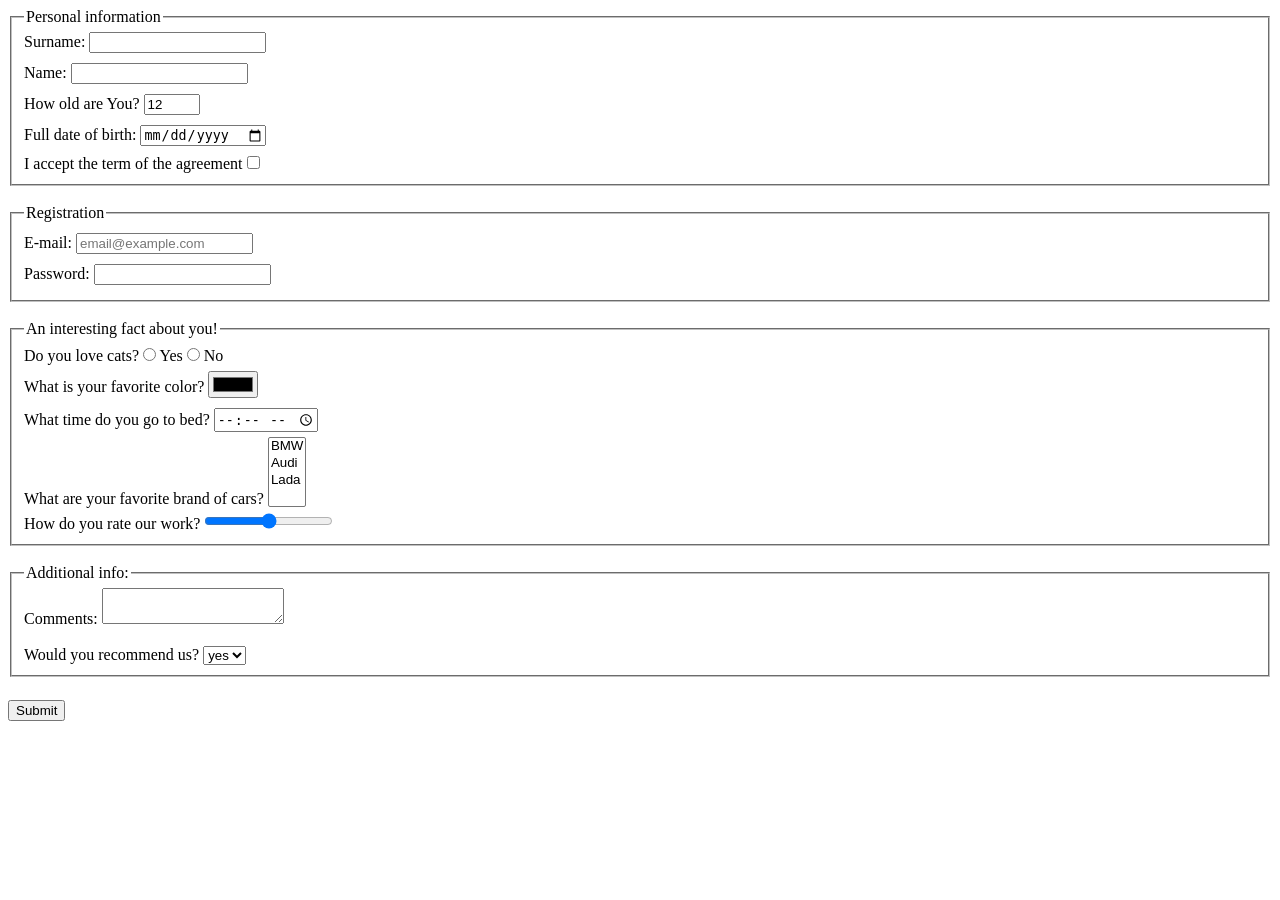
==== src/index.html @ 30af0701 "two_save" ====
<!doctype html>
<html lang="en">
  <head>
    <meta charset="UTF-8">
    <meta
      name="viewport"
      content="width=device-width, user-scalable=no, initial-scale=1.0, maximum-scale=1.0, minimum-scale=1.0">
    <meta http-equiv="X-UA-Compatible" content="ie=edge">
    <title>HTML Form</title>
    <link rel="stylesheet" href="./style.css">
  </head>
  <body>
    <form action="" onsubmit="onSubmit()">
      <fieldset>
        <legend>Personal information</legend>
        <form action=""
         method="GET">
          <label for="sname">Surname:
            <input type="text"
            name="sname"
            id="sname"
            autocomplete="off">
          </label>
          <br>
          <label for="name1">Name:
            <input type="text"
            name="name1"
            id="name1"
            autocomplete="off">
          </label>
          <br>
          <label for="years">How old are You?
            <input type="number"
          name="years"
          id="years"
          value="12"
          min="12"
          max="100">
          </label>
          <br>
          <label for="birth">Full date of birth:
            <input type="date"
            name="birth"
            id="birth">
          </label>
          <br>
          <label for="agreement">I accept the term of the agreement
            <input type="checkbox"
            name="agreement"
            id="agreement">
          </label>
          <br>
        </form>
      </fieldset>
      <br>
      <fieldset>
        <legend>Registration</legend>
        <form action="" method="POST">
          <label for="mail">E-mail:
            <input type="email"
            placeholder="email@example.com"
            name="mail"
            id="mail">
          </label>
          <br>
          <label for="pass">Password:
            <input type="password"
            name="pass"
            id="pass"
            minlength="6"
            maxlength="32">
          </label>
        </form>
      </fieldset>
      <br>
      <fieldset>
        <legend>An interesting fact about you!</legend>
        <form action="" method="GET">
          <div class="love_cat">Do you love cats?
            <label for="cat_y">
              <input type="radio"
              name="cat_y"
              id="cat_y"
              value="yes"> Yes
            </label>
            <label for="cat_n">
              <input type="radio"
              name="cat_n"
              id="cat_n"
              value="no">  No
            </label>
          </div>
          <div>What is your favorite color?
            <input type="color"
            id="col"
            name="col">
            <label for="col">
            </label>
          </div>
          <label for="times">What time do you go to bed?
            <input type="time"
            name="times"
            id="times"
            required>
          </label>
          <br>
          <div class="cars">What are your favorite brand of cars?
            <select name="auto"
            id="auto"
            multiple>
              <option value="BMW">BMW</option>
              <option value="Audi">Audi</option>
              <option value="Lada">Lada</option>
            </select>
          </div>
          <div class="works">How do you rate our work?
            <input type="range"
            name="work"
            id="work">
            <label for="work">
            </label>
          </div>
        </form>
      </fieldset>
      <br>
      <fieldset>
        <legend>Additional info:</legend>
        <form action="" method="GET">
          <label for="comment">Comments:
            <textarea
              name="comment"
              id="comment"
              cols="20"
              rows="2"
           ></textarea>
          </label>
        </form>
        <br>
        <form>
          <div class="recommend">Would you recommend us?
            <select name="commend" id="commend">
              <option value="yes" selected>yes</option>
              <option value="no">no</option>
            </select>
          </div>
        </form>
      </fieldset>
      <br>
      <input type="submit"
      class="button"
      value="Submit"
      ></input>
      <script type="text/javascript" src="./main.js"></script>
    </form>
  </body>
</html>
---- src/style.css ----
input {
  margin: 5px 0;
}

form {
  display: block;
}

#sname {
  margin-top: auto;
}
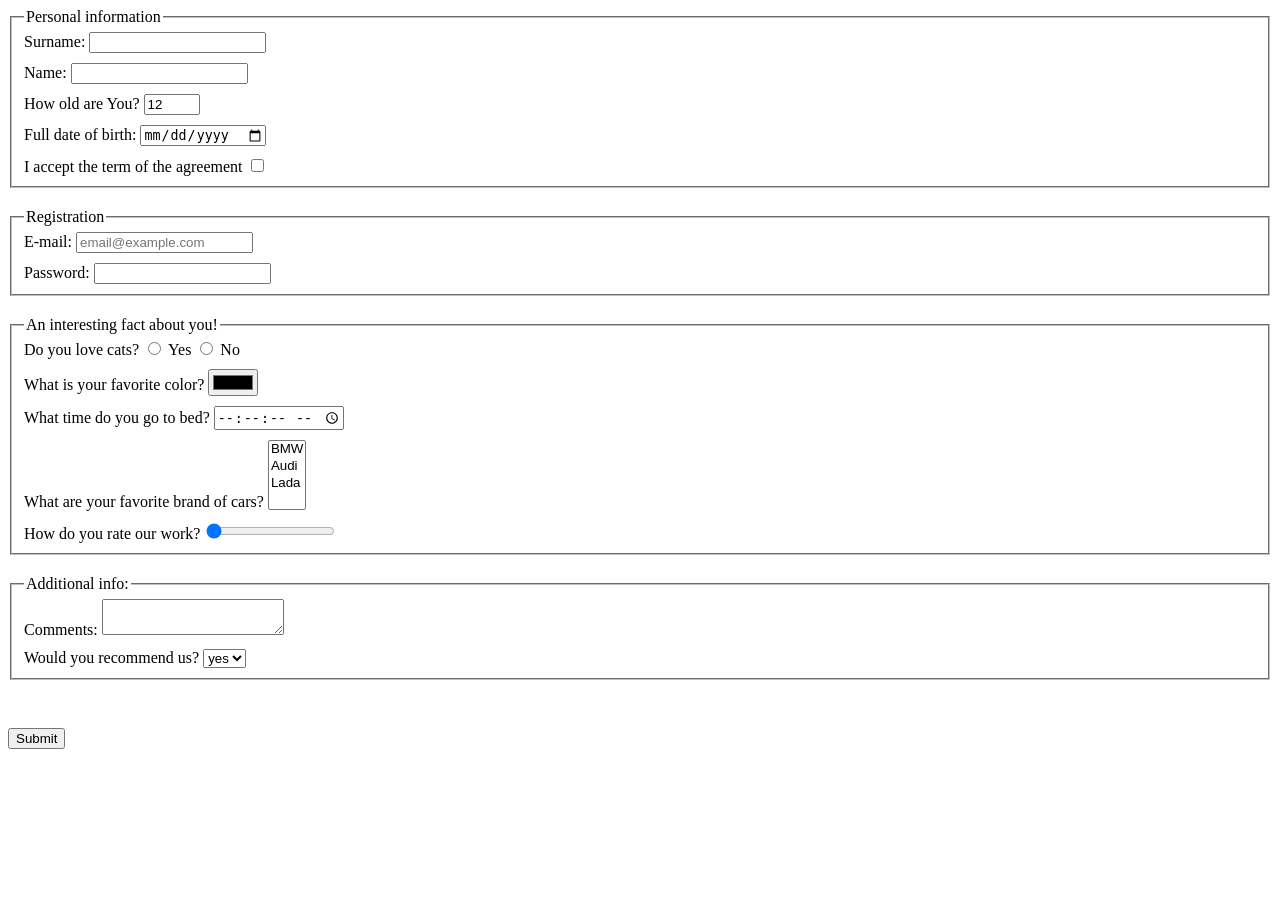
==== commit da585529: "form_save2" ====
--- a/src/index.html
+++ b/src/index.html
@@ -3,153 +3,174 @@
   <head>
     <meta charset="UTF-8">
     <meta
-      name="viewport"
-      content="width=device-width, user-scalable=no, initial-scale=1.0, maximum-scale=1.0, minimum-scale=1.0">
-    <meta http-equiv="X-UA-Compatible" content="ie=edge">
+      name="viewport">
     <title>HTML Form</title>
     <link rel="stylesheet" href="./style.css">
   </head>
   <body>
     <form action="" onsubmit="onSubmit()">
-      <fieldset>
+      <fieldset class="personal">
         <legend>Personal information</legend>
-        <form action=""
-         method="GET">
-          <label for="sname">Surname:
-            <input type="text"
+        <label for="sname">
+          Surname:
+          <input
+            type="text"
             name="sname"
             id="sname"
-            autocomplete="off">
-          </label>
-          <br>
-          <label for="name1">Name:
-            <input type="text"
+            autocomplete="off"
+          >
+        </label>
+        <br>
+        <label for="name1">Name:
+          <input
+            type="text"
             name="name1"
             id="name1"
-            autocomplete="off">
-          </label>
-          <br>
-          <label for="years">How old are You?
-            <input type="number"
-          name="years"
-          id="years"
-          value="12"
-          min="12"
-          max="100">
-          </label>
-          <br>
-          <label for="birth">Full date of birth:
-            <input type="date"
+            autocomplete="off"
+          >
+        </label>
+        <br>
+        <label for="years">How old are You?
+          <input
+            type="number"
+            name="years"
+            id="years"
+            value="12"
+            min="12"
+            max="100"
+          >
+        </label>
+        <br>
+        <label for="birth">Full date of birth:
+          <input
+            type="date"
             name="birth"
-            id="birth">
-          </label>
-          <br>
-          <label for="agreement">I accept the term of the agreement
-            <input type="checkbox"
+            id="birth"
+          >
+        </label>
+        <br>
+        <label for="agreement">
+          I accept the term of the agreement
+          <input
+            type="checkbox"
             name="agreement"
-            id="agreement">
-          </label>
-          <br>
-        </form>
+            id="agreement"
+          >
+        </label>
       </fieldset>
-      <br>
-      <fieldset>
+      <fieldset class="field">
         <legend>Registration</legend>
-        <form action="" method="POST">
-          <label for="mail">E-mail:
-            <input type="email"
+        <label for="mail">
+          E-mail:
+          <input
+            type="email"
             placeholder="email@example.com"
             name="mail"
-            id="mail">
-          </label>
-          <br>
-          <label for="pass">Password:
-            <input type="password"
+            id="mail"
+          >
+        </label>
+        <br>
+        <label for="pass">
+          Password:
+          <input
+            type="password"
             name="pass"
             id="pass"
             minlength="6"
-            maxlength="32">
+            maxlength="32"
+          >
+        </label>
+      </fieldset>
+      <fieldset class="field">
+        <legend>An interesting fact about you!</legend>
+        <div class="love_cat">Do you love cats?
+          <label for="cat_y">
+            <input
+              type="radio"
+              name="cat_y"
+              id="cat_y"
+              value="yes"
+            >Yes
           </label>
-        </form>
+          <label for="cat_n">
+            <input
+              type="radio"
+              name="cat_n"
+              id="cat_n"
+              value="no"
+            >No
+          </label>
+        </div>
+        <div>What is your favorite color?
+          <input
+            type="color"
+            id="col"
+            name="col"
+          >
+          <label for="col">
+          </label>
+        </div>
+        <label for="times">
+          What time do you go to bed?
+          <input
+            type="time"
+            name="times"
+            id="times"
+            step="1"
+            required
+          >
+        </label>
+        <div class="cars">
+          What are your favorite brand of cars?
+          <select
+            name="auto"
+            id="auto"
+            multiple
+          >
+            <option value="BMW">BMW</option>
+            <option value="Audi">Audi</option>
+            <option value="Lada">Lada</option>
+          </select>
+        </div>
+        <div class="works">
+          How do you rate our work?
+          <input
+            type="range"
+            name="work"
+            id="work"
+            value="0"
+          >
+          <label for="work">
+          </label>
+        </div>
+      </fieldset>
+      <fieldset class="field">
+        <legend>Additional info:</legend>
+        <label for="comment">
+          Comments:
+          <textarea
+            name="comment"
+            id="comment"
+            cols="20"
+            rows="2"
+         ></textarea>
+        </label>
+        <div class="recommend">
+          Would you recommend us?
+          <select
+            name="commend"
+            id="commend">
+            <option value="yes" selected>yes</option>
+            <option value="no">no</option>
+          </select>
+        </div>
       </fieldset>
       <br>
-      <fieldset>
-        <legend>An interesting fact about you!</legend>
-        <form action="" method="GET">
-          <div class="love_cat">Do you love cats?
-            <label for="cat_y">
-              <input type="radio"
-              name="cat_y"
-              id="cat_y"
-              value="yes"> Yes
-            </label>
-            <label for="cat_n">
-              <input type="radio"
-              name="cat_n"
-              id="cat_n"
-              value="no">  No
-            </label>
-          </div>
-          <div>What is your favorite color?
-            <input type="color"
-            id="col"
-            name="col">
-            <label for="col">
-            </label>
-          </div>
-          <label for="times">What time do you go to bed?
-            <input type="time"
-            name="times"
-            id="times"
-            required>
-          </label>
-          <br>
-          <div class="cars">What are your favorite brand of cars?
-            <select name="auto"
-            id="auto"
-            multiple>
-              <option value="BMW">BMW</option>
-              <option value="Audi">Audi</option>
-              <option value="Lada">Lada</option>
-            </select>
-          </div>
-          <div class="works">How do you rate our work?
-            <input type="range"
-            name="work"
-            id="work">
-            <label for="work">
-            </label>
-          </div>
-        </form>
-      </fieldset>
-      <br>
-      <fieldset>
-        <legend>Additional info:</legend>
-        <form action="" method="GET">
-          <label for="comment">Comments:
-            <textarea
-              name="comment"
-              id="comment"
-              cols="20"
-              rows="2"
-           ></textarea>
-          </label>
-        </form>
-        <br>
-        <form>
-          <div class="recommend">Would you recommend us?
-            <select name="commend" id="commend">
-              <option value="yes" selected>yes</option>
-              <option value="no">no</option>
-            </select>
-          </div>
-        </form>
-      </fieldset>
-      <br>
-      <input type="submit"
-      class="button"
-      value="Submit"
-      ></input>
+      <input
+        type="submit"
+        class="button"
+        value="Submit"
+      >
       <script type="text/javascript" src="./main.js"></script>
     </form>
   </body>
--- a/src/style.css
+++ b/src/style.css
@@ -1,5 +1,5 @@
 input {
-  margin: 5px 0;
+  margin: 10px 0;
 }
 
 form {
@@ -7,5 +7,50 @@
 }
 
 #sname {
-  margin-top: auto;
+  margin: 0;
 }
+
+#years {
+  margin: 0;
+}
+
+#agreement {
+  margin: 3px 4px;
+}
+
+.personal {
+  margin: 8px 2px;
+}
+
+.field {
+  margin: 20px 2px;
+  padding-bottom: 0;
+}
+
+#mail {
+  margin: auto;
+}
+
+#cat_n {
+  margin: 3px 7px 3px 5px;
+}
+
+#cat_y {
+  margin: 3px 7px 3px 5px;
+}
+
+#times {
+  margin: 0;
+}
+
+#auto {
+  margin: 10px 10px 0 0;
+}
+
+#work {
+  margin: 12px 2px 14px;
+}
+
+#commend {
+  margin: 10px 0;
+}
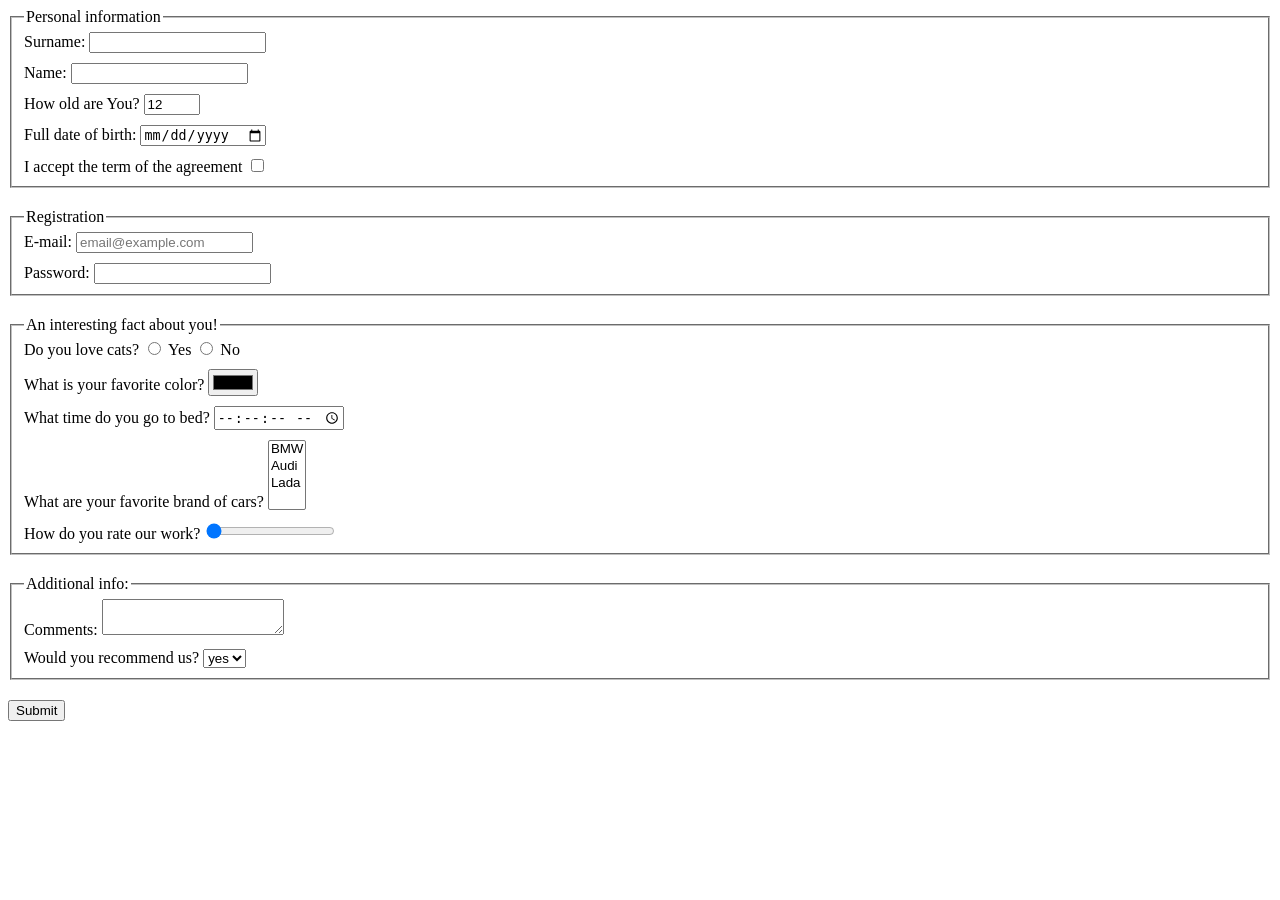
==== commit d75d2cc9: "form_save3" ====
--- a/src/index.html
+++ b/src/index.html
@@ -8,8 +8,8 @@
     <link rel="stylesheet" href="./style.css">
   </head>
   <body>
-    <form action="" onsubmit="onSubmit()">
-      <fieldset class="personal">
+    <form action="#" onsubmit="onSubmit()">
+      <fieldset class="field">
         <legend>Personal information</legend>
         <label for="sname">
           Surname:
@@ -164,8 +164,7 @@
             <option value="no">no</option>
           </select>
         </div>
-      </fieldset>
-      <br>
+      </fieldset class="field">
       <input
         type="submit"
         class="button"
--- a/src/style.css
+++ b/src/style.css
@@ -1,50 +1,22 @@
 input {
-  margin: 10px 0;
-}
-
-form {
-  display: block;
-}
-
-#sname {
-  margin: 0;
-}
-
-#years {
-  margin: 0;
+  margin: 0 0 10px;
 }
 
 #agreement {
-  margin: 3px 4px;
-}
-
-.personal {
-  margin: 8px 2px;
+  margin: 3px 4px 14px;
 }
 
 .field {
-  margin: 20px 2px;
+  margin: 8px 2px 20px;
   padding-bottom: 0;
 }
 
-#mail {
-  margin: auto;
-}
-
 #cat_n {
-  margin: 3px 7px 3px 5px;
+  margin: 3px 7px 14px 5px;
 }
 
 #cat_y {
-  margin: 3px 7px 3px 5px;
-}
-
-#times {
-  margin: 0;
-}
-
-#auto {
-  margin: 10px 10px 0 0;
+  margin: 3px 7px 14px 5px;
 }
 
 #work {
